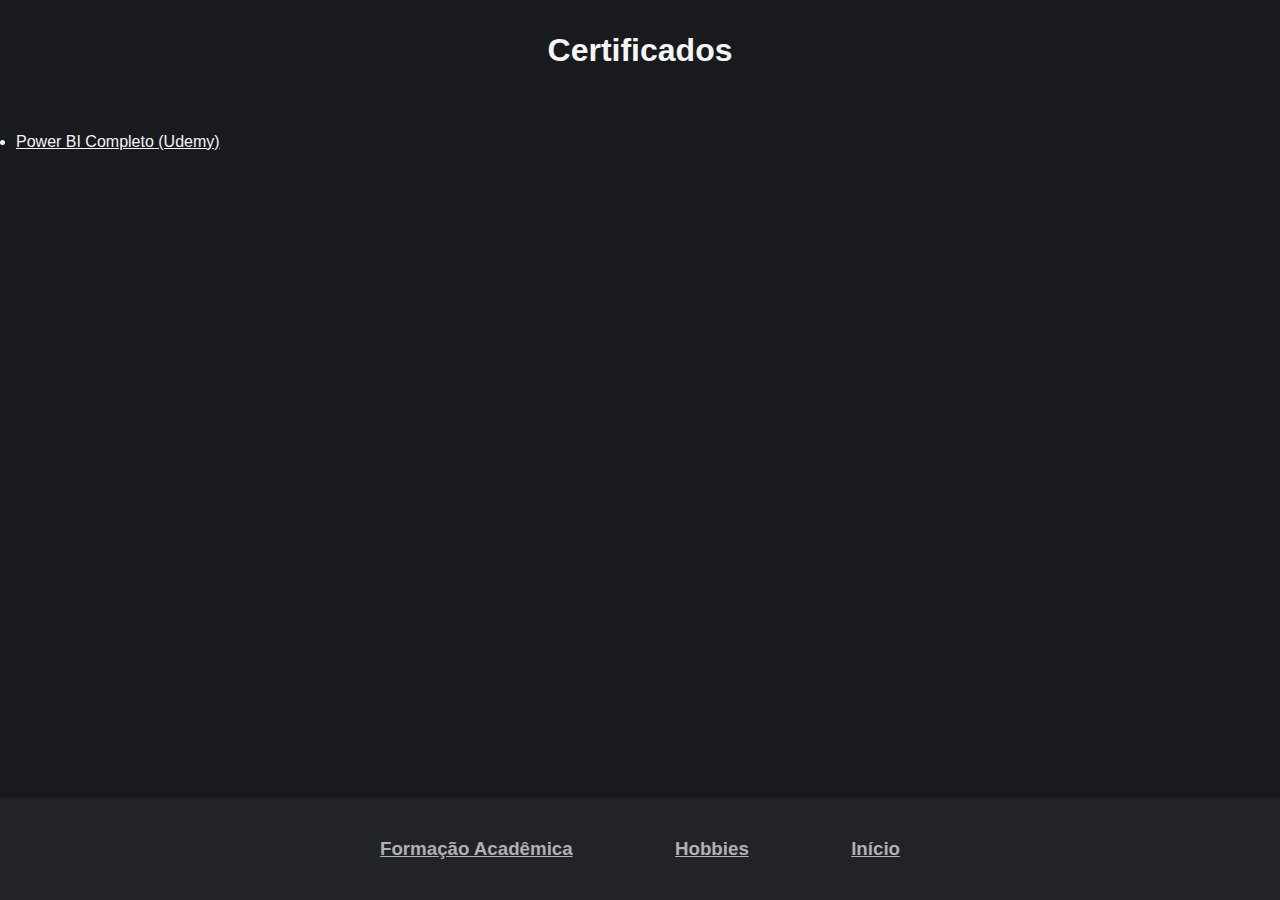
==== pages/certific.html @ e3adba65 "Add files via upload" ====
<!DOCTYPE html>
<html lang="en">
    <head>
        <meta charset="UTF-8">
        <meta http-equiv="X-UA-Compatible" content="IE=edge">
        <meta name="viewport" content="width=device-width, initial-scale=1.0">
        <title>Certificados</title>
        <link rel='stylesheet' type='text/css' media='screen' href='certific.css'>
    </head>
    <body>
        <div class="certificados titulo">
            <h1>Certificados</h1>
        </div>
        <div class="certificados lista">
            <li><a href="http://ude.my/UC-d2e1559c-5b7a-45b7-9168-e1db9a8aa03d" target="_blank">Power BI Completo (Udemy)</a></li>
        </div>
    
        <!--Rodapé do site-->
        <div class="footer-container">
            <div class="footer">
                <div class="footer-heading footer-1">
                    <a href="formacao_acad.html">
                        <h3>Formação Acadêmica</h3>
                    </a>
                </div>
                <div class="footer-heading footer-2">
                    <a href="hobbies.html">
                        <h3>Hobbies</h3>
                    </a>
                </div>
                <div class="footer-heading footer-3">
                    <a href="../index.html">
                        <h3>Início</h3>
                    </a>
                </div>
            </div>
        </div>
    </body>
</html>
---- pages/certific.css ----
* {
    font-family: 'Segoe UI', Tahoma, Geneva, Verdana, sans-serif;
    padding: 0;
    margin: 0;
    box-sizing: border-box;
}
body {
    background-color: #181a1e;
}

.certificados {
    color: whitesmoke;
}

.certificados.titulo {
    text-align: center;
    margin-top: 2rem;
}

.certificados.lista {
    margin-top: 4rem;
    margin-left: 1rem;
}

.certificados.lista a {
    color: whitesmoke;
}

.certificados.lista a:hover {
    color: green;
    transition: 0.3s ease-out;
}

.footer {
    width: 80%;
    height: auto;
    background-color: #212329;
    color: #d9d9d9;
    display: flex;
    justify-content: center;
    flex-wrap: wrap;
}

.footer-container {
    background-color: #212329;
    position: fixed;
    bottom: 0;
    width: 100%;
    display: flex;
    justify-content: center;
}

.footer-heading {
    display: flex;
    margin-top: 2.5rem;
    margin-bottom: 2.5rem;
    margin-left: 5%;
    margin-right: 5%;
}

.footer-heading a {
    color: #b1b1b1;
}

.footer-heading a:hover {
    color: green;
    transition: 0.3s ease-out;
}
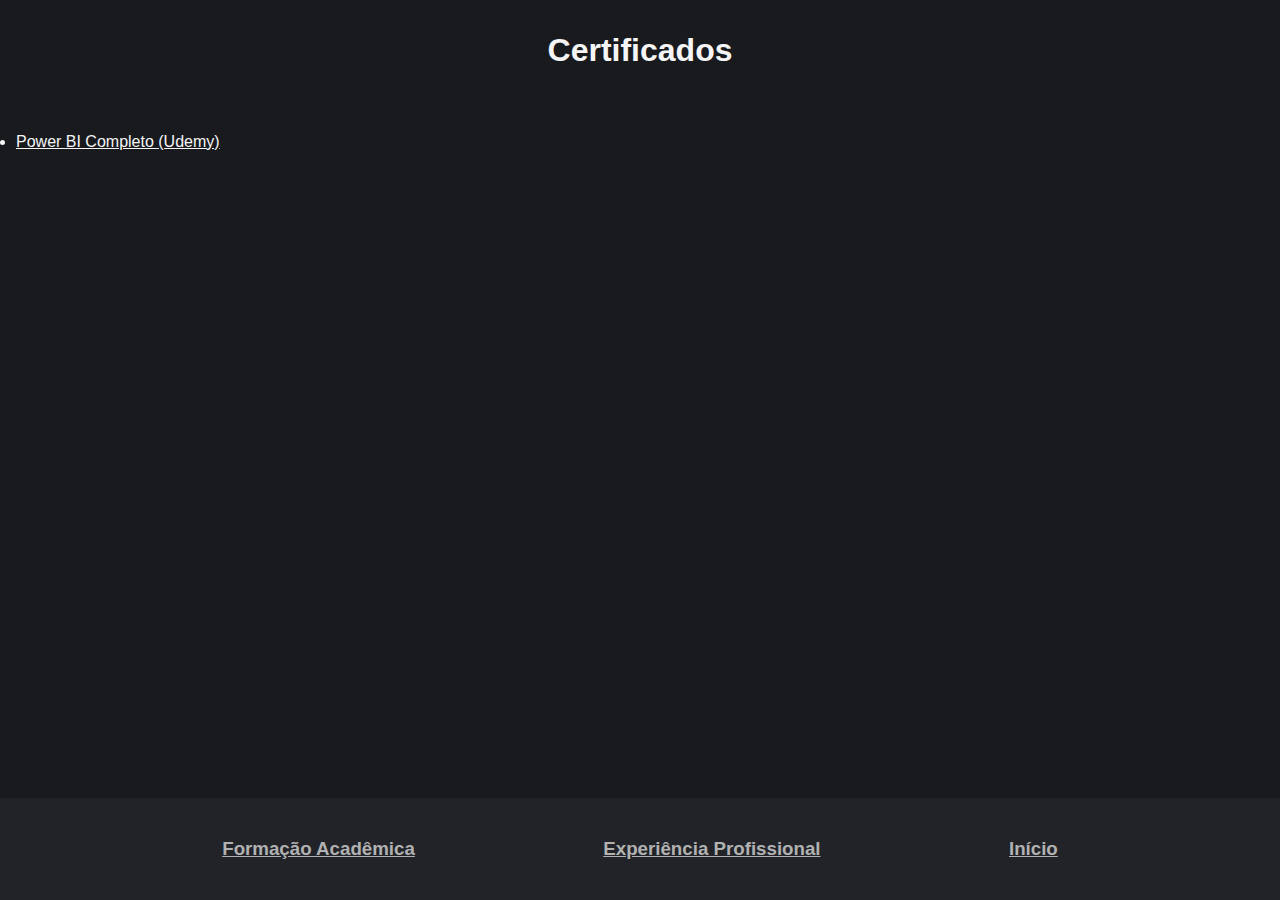
==== commit 94cef95f: "Atualizando css" ====
--- a/pages/certific.html
+++ b/pages/certific.html
@@ -24,8 +24,8 @@
                     </a>
                 </div>
                 <div class="footer-heading footer-2">
-                    <a href="hobbies.html">
-                        <h3>Hobbies</h3>
+                    <a href="exp_prof.html">
+                        <h3>Experiência Profissional</h3>
                     </a>
                 </div>
                 <div class="footer-heading footer-3">
--- a/pages/certific.css
+++ b/pages/certific.css
@@ -54,10 +54,9 @@
     display: flex;
     margin-top: 2.5rem;
     margin-bottom: 2.5rem;
-    margin-left: 5%;
-    margin-right: 5%;
+    margin-left: auto;
+    margin-right: auto;
 }
-
 .footer-heading a {
     color: #b1b1b1;
 }
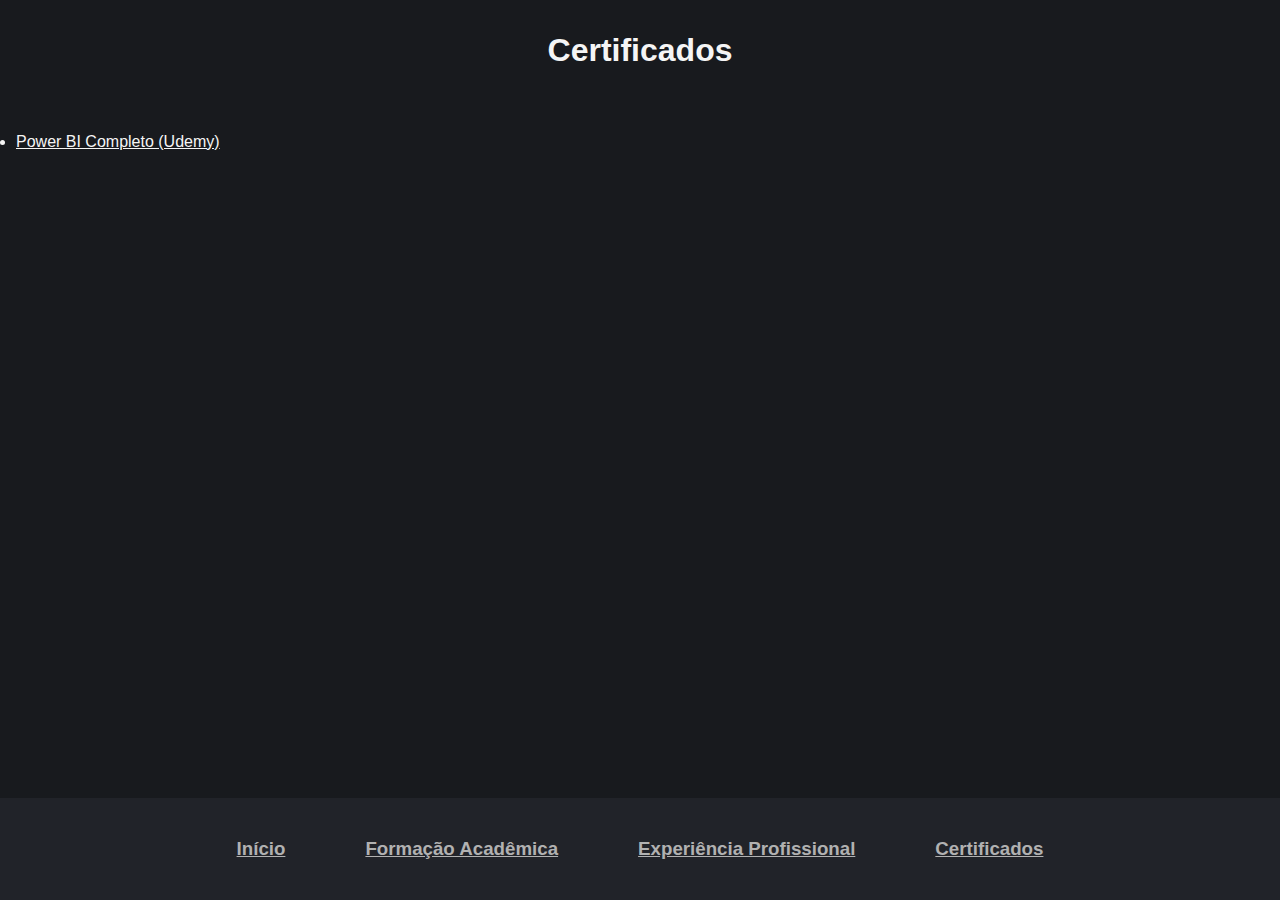
==== commit ffdff27c: "Atualização Footer" ====
--- a/pages/certific.html
+++ b/pages/certific.html
@@ -14,26 +14,30 @@
         <div class="certificados lista">
             <li><a href="http://ude.my/UC-d2e1559c-5b7a-45b7-9168-e1db9a8aa03d" target="_blank">Power BI Completo (Udemy)</a></li>
         </div>
-    
+    </body>
+    <footer>
         <!--Rodapé do site-->
-        <div class="footer-container">
-            <div class="footer">
-                <div class="footer-heading footer-1">
-                    <a href="formacao_acad.html">
-                        <h3>Formação Acadêmica</h3>
-                    </a>
-                </div>
-                <div class="footer-heading footer-2">
-                    <a href="exp_prof.html">
-                        <h3>Experiência Profissional</h3>
-                    </a>
-                </div>
-                <div class="footer-heading footer-3">
-                    <a href="../index.html">
-                        <h3>Início</h3>
-                    </a>
-                </div>
+        <div class="footer">
+            <div class="footer-heading footer-4">
+                <a href="../index.html">
+                    <h3>Início</h3>
+                </a>
+            </div>
+            <div class="footer-heading footer-1">
+                <a href="formacao_acad.html">
+                    <h3>Formação Acadêmica</h3>
+                </a>
+            </div>
+            <div class="footer-heading footer-2">
+                <a href="exp_prof.html">
+                    <h3>Experiência Profissional</h3>
+                </a>
+            </div>
+            <div class="footer-heading footer-3">
+                <a href="certific.html">
+                    <h3>Certificados</h3>
+                </a>
             </div>
         </div>
-    </body>
+    </footer>
 </html>--- a/pages/certific.css
+++ b/pages/certific.css
@@ -6,6 +6,39 @@
 }
 body {
     background-color: #181a1e;
+}
+
+footer {
+    display: flex;
+    justify-content: center;
+    background-color: #212329;
+    position: absolute;
+    bottom: 0;
+    width: 100%;
+}
+
+.footer {
+    display: flex;
+    justify-content: center;
+    flex-wrap: wrap;
+    height: auto;
+}
+
+.footer-heading {
+    display: flex;
+    margin-top: 2.5rem;
+    margin-bottom: 2.5rem;
+    margin-left: 2.5rem;
+    margin-right: 2.5rem;
+}
+
+.footer-heading a {
+    color: #b1b1b1;
+}
+
+.footer-heading a:hover {
+    color: green;
+    transition: 0.3s ease-out;
 }
 
 .certificados {
@@ -30,38 +63,3 @@
     color: green;
     transition: 0.3s ease-out;
 }
-
-.footer {
-    width: 80%;
-    height: auto;
-    background-color: #212329;
-    color: #d9d9d9;
-    display: flex;
-    justify-content: center;
-    flex-wrap: wrap;
-}
-
-.footer-container {
-    background-color: #212329;
-    position: fixed;
-    bottom: 0;
-    width: 100%;
-    display: flex;
-    justify-content: center;
-}
-
-.footer-heading {
-    display: flex;
-    margin-top: 2.5rem;
-    margin-bottom: 2.5rem;
-    margin-left: auto;
-    margin-right: auto;
-}
-.footer-heading a {
-    color: #b1b1b1;
-}
-
-.footer-heading a:hover {
-    color: green;
-    transition: 0.3s ease-out;
-}